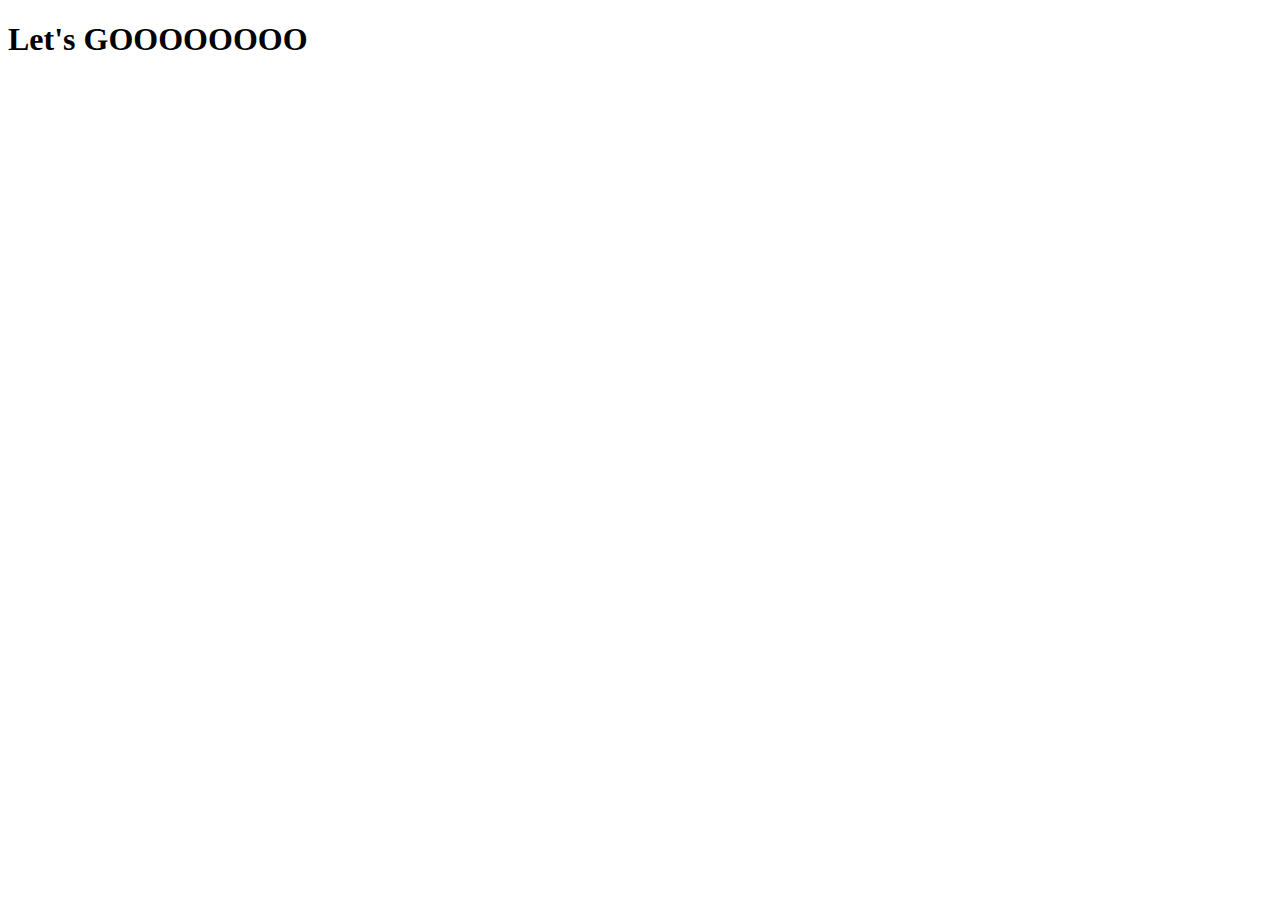
==== index.html @ c9afffbf "Updated index.html" ====
<!DOCTYPE html>
<html lang="en">
<head>
    <meta charset="UTF-8">
    <meta http-equiv="X-UA-Compatible" content="IE=edge">
    <meta name="viewport" content="width=device-width, initial-scale=1.0">
    <title>Document</title>
</head>
<body>
    <h1>Let's GOOOOOOOO</h1>
</body>
</html>
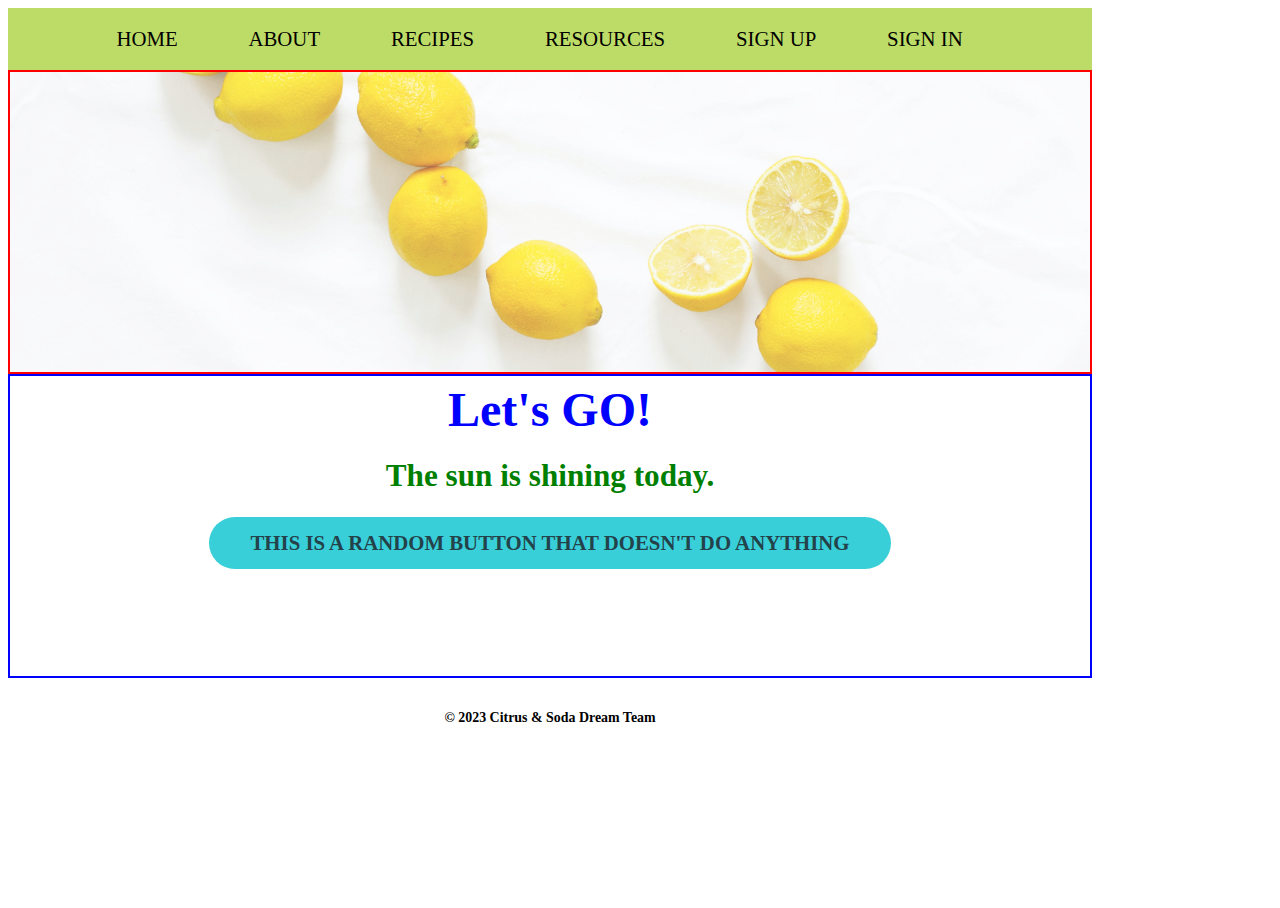
==== commit dc712a84: "Added a few things" ====
--- a/index.html
+++ b/index.html
@@ -4,9 +4,51 @@
     <meta charset="UTF-8">
     <meta http-equiv="X-UA-Compatible" content="IE=edge">
     <meta name="viewport" content="width=device-width, initial-scale=1.0">
-    <title>Document</title>
+    <title>Meal Plan App</title>
+
+            <!-- External CSS link -->
+    <link rel="stylesheet" href="css/style.css">
+    <link rel="stylesheet" href="css/reset.css">
+
+
 </head>
+<header>
+    <section class="container">
+        <nav class="nav">
+            <ul class="nav_list">
+                <li class="nav_item"><a href="#" class="nav_link">Home</a></li>
+                <li class="nav_item"><a href="about.html" class="nav_link">About</a></li>
+                <li class="nav_item"><a href="recipes.html" class="nav_link">Recipes</a></li>
+                <li class="nav_item"><a href="resources.html" class="nav_link">Resources</a></li>
+                <li class="nav_item"><a href="sign-up.html" class="nav_link">Sign Up</a></li>
+                <li class="nav_item"><a href="sign-in.html" class="nav_link">Sign In</a></li>
+            </ul>
+        </nav>
+    </section>
+</header>
+
 <body>
-    <h1>Let's GOOOOOOOO</h1>
+
+    <section class="hero">
+        <!-- <section class="photo"> -->
+            <img src="lauren-mancke-sil2Hx4iupI-unsplash.jpg" alt="hero image">
+            
+        <!-- </section> -->
+    </section>
+
+    <section class="main">
+            <h1>Let's GO!</h1>
+            <h2>The sun is shining today.</h2>
+            <a href= "#" class="button">This is a random button that doesn't do anything</a>
+            
+        </section>
+    
+    <script type="text/javascript" src="js/main.js"></script>
+
 </body>
+
+<footer>
+    <h6>&copy; 2023 Citrus & Soda Dream Team
+    </h6>
+</footer>
 </html>--- a/css/style.css
+++ b/css/style.css
@@ -0,0 +1,104 @@
+/* Box Model Hack
+* {
+    box-sizing: border-box;
+  }
+  
+  /* Clear fix hack */
+  .clearfix:after {
+       content: ".";
+       display: block;
+       clear: both;
+       visibility: hidden;
+       line-height: 0;
+       height: 0;
+  }
+  
+  .clear {
+      clear: both;
+  }
+  
+  html, body {
+    height: 100%;
+    max-width: 1100px;
+  }
+
+.container {
+    width: 80%;
+    margin: 0 auto;
+}
+
+header {
+    background: #bddc67;
+    padding: 1em 0;
+}
+
+.nav_list {
+    display: flex;
+    margin: 0;
+    padding: 0;
+    list-style: none;
+    justify-content: space-between;
+}
+
+.nav_item {
+    margin-right: 1em;
+}
+
+.nav_link {
+    color: black;
+    text-decoration: none;
+    text-transform: uppercase;
+}
+
+body {
+    font-family: "sans-serif";
+    width: auto;
+    font-size: 1.3rem;
+}
+
+.hero {
+    height: 300px;
+    max-width: auto;
+    border: 2px solid red;
+}
+
+img {
+    width: 100%;
+    object-fit: cover;
+    height: 300px;
+    opacity: 70%;
+    /* background-size: auto; */
+}
+
+.main {
+    border: 2px solid blue;
+    height: 300px;
+    text-align: center;
+    /* display: flex; */
+}
+
+h1 {
+    font-size: 3rem;
+    color: blue;
+    margin: 10px;
+}
+
+h2 {
+    color: green;
+    padding: 0.5 rem;
+}
+
+.button {
+    display: inline-block;
+    text-decoration: none;
+    text-transform: uppercase;
+    color: #23424a;
+    font-weight: 900;
+    background-color: #38cfd9;
+    padding: 0.75em 2em;
+    border-radius: 100px;
+}
+
+h6 {
+    text-align: center;
+}
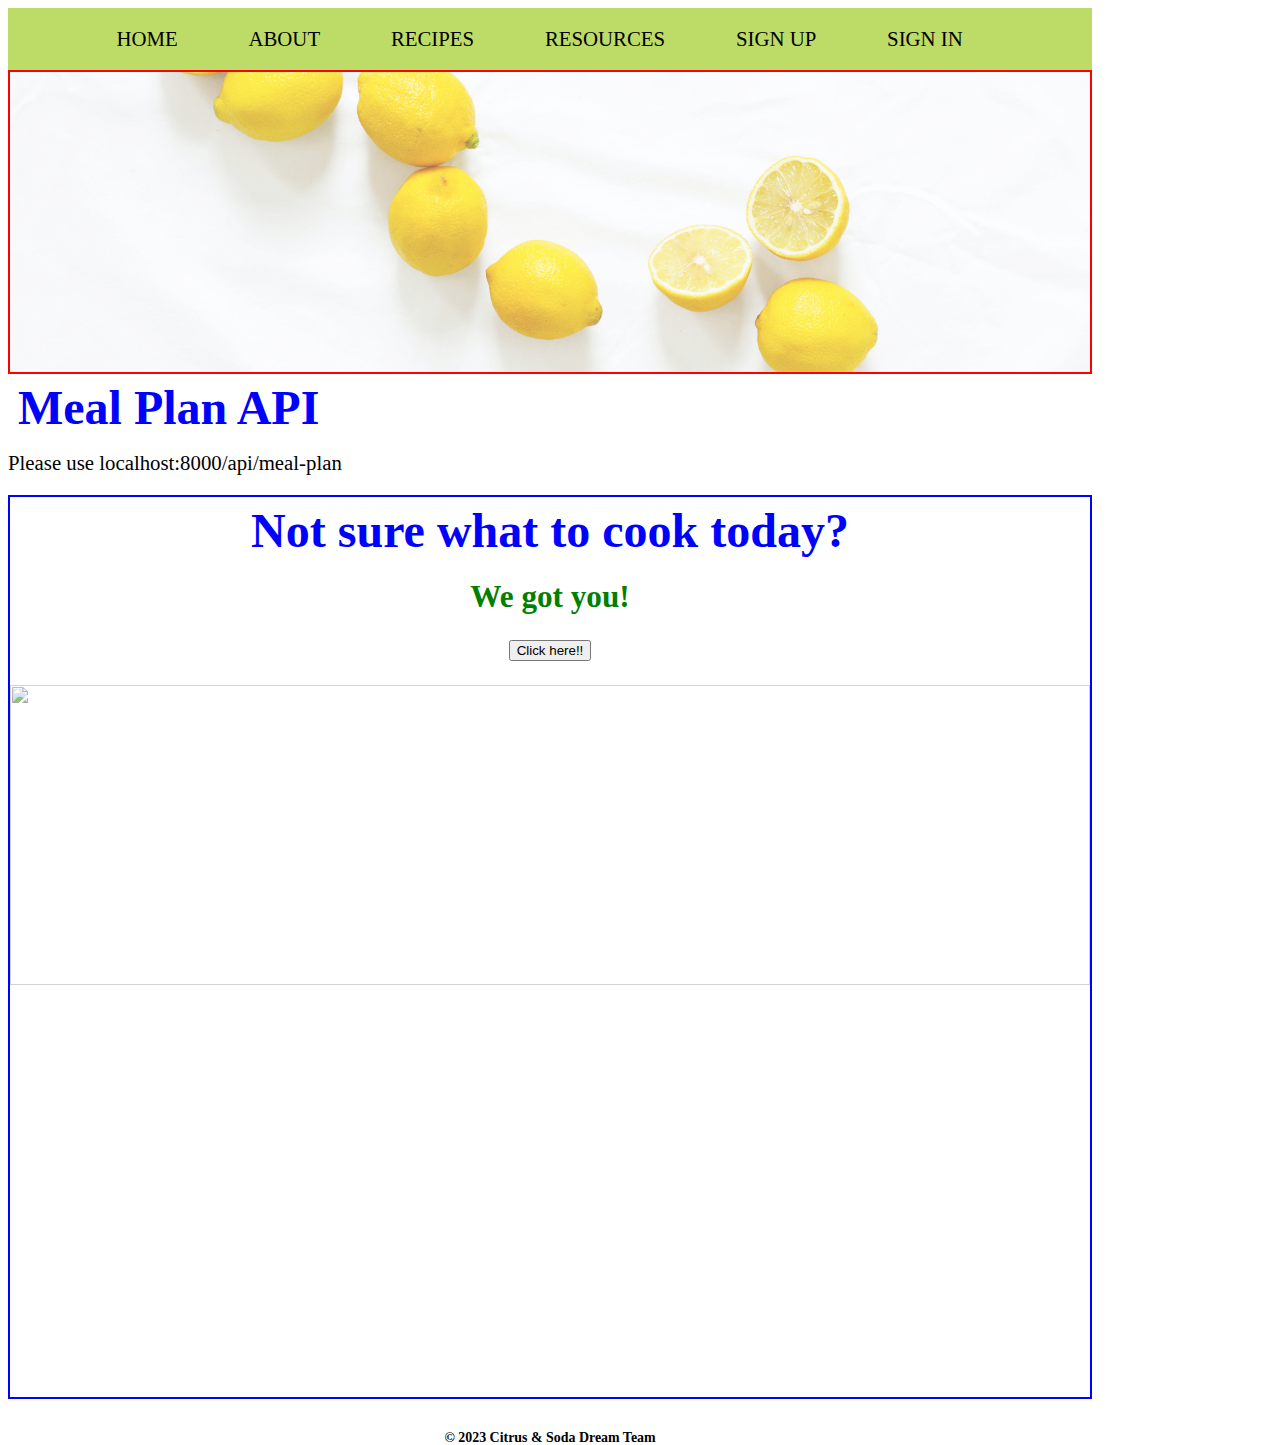
==== commit 88ebad63: "Add code" ====
--- a/index.html
+++ b/index.html
@@ -36,14 +36,29 @@
         <!-- </section> -->
     </section>
 
+    <section>
+        <h1>Meal Plan API</h1>
+        <p>Please use localhost:8000/api/meal-plan</p>
+    </section>
+
     <section class="main">
-            <h1>Let's GO!</h1>
-            <h2>The sun is shining today.</h2>
-            <a href= "#" class="button">This is a random button that doesn't do anything</a>
+            <h1>Not sure what to cook today?</h1>
+            <h2>We got you!</h2>
+            <!-- <a href= "#" class="button">Click here to get a random recipe.</a> -->
+            <button type="button" name="button">Click here!!</button>
+            <h3></h3>
+            <img class="recipeImg" src="">
+            <p class="recipeInstr"></p>
+
+        <!-- <section class="recipe-card">
+            <h2>Name</h2>
+			<img class="recipeImg" src="" alt="">
+			<h3>Instructions</h3>
+        </section> -->
             
-        </section>
+    </section>
     
-    <script type="text/javascript" src="js/main.js"></script>
+    <script type="text/javascript" src="main.js"></script>
 
 </body>
 
--- a/css/style.css
+++ b/css/style.css
@@ -72,7 +72,7 @@
 
 .main {
     border: 2px solid blue;
-    height: 300px;
+    height: 900px;
     text-align: center;
     /* display: flex; */
 }
@@ -102,3 +102,7 @@
 h6 {
     text-align: center;
 }
+
+.recipeImg {
+    object-fit: none;
+}
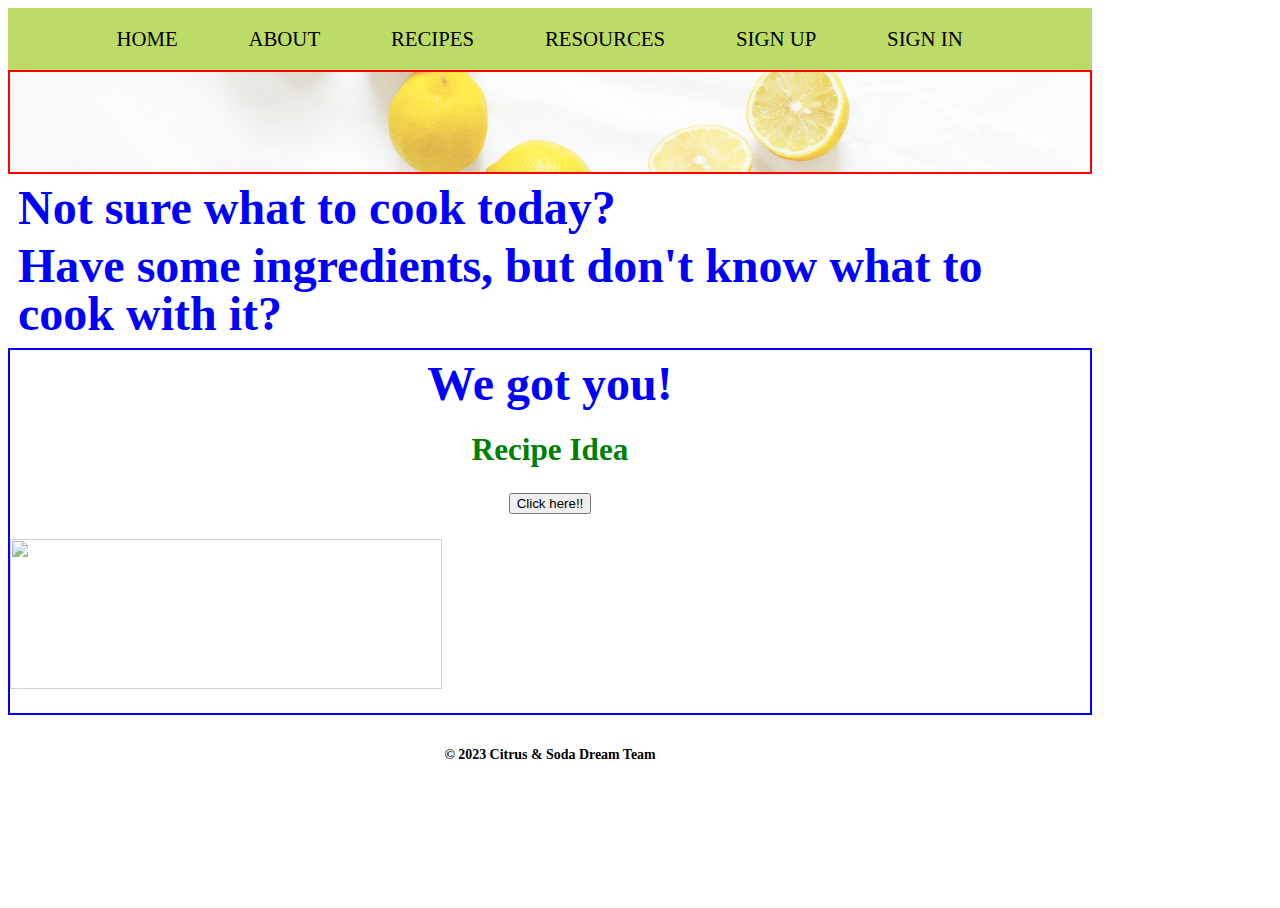
==== commit b19195cf: "Update index and main.js" ====
--- a/index.html
+++ b/index.html
@@ -37,25 +37,38 @@
     </section>
 
     <section>
-        <h1>Meal Plan API</h1>
-        <p>Please use localhost:8000/api/meal-plan</p>
+        <h1>Not sure what to cook today?</h1>
+        <h1>Have some ingredients, but don't know what to cook with it?</h1>
     </section>
 
     <section class="main">
-            <h1>Not sure what to cook today?</h1>
-            <h2>We got you!</h2>
-            <!-- <a href= "#" class="button">Click here to get a random recipe.</a> -->
+        <h1>We got you!</h1>
+        <section class="randomRecipe">
+            <h2>Recipe Idea</h2>
             <button type="button" name="button">Click here!!</button>
-            <h3></h3>
-            <img class="recipeImg" src="">
-            <p class="recipeInstr"></p>
+            <section class = "recipeBox">
+                <section class="recipeLeft">
+                    <h3 class="recipeName"></h3>
+                    <img class="recipeImg" src="">
+                    <h4 id="ingTitle" class="hidden">Ingredients</h4>
+                    <p class="recipeIng"></p>
+                </section>
+                <section class="recipeRight">
+                    <h4 id="instrTitle" class="hidden">Instructions</h4>
+                    <p class="recipeInstr"></p>
+                </section>
+            </section>
 
-        <!-- <section class="recipe-card">
-            <h2>Name</h2>
-			<img class="recipeImg" src="" alt="">
+        </section>
+
+        <!-- <section class="recipeByIngredient">
+            <h2>Test - enter ingredient</h2>
+            <input type="text" name="" value="">
+			<img class="test-recipeImg" src="" alt="">
+            <button class="test-button" type="button" name="button">Click here!!</button>
 			<h3>Instructions</h3>
-        </section> -->
-            
+        </section>
+             -->
     </section>
     
     <script type="text/javascript" src="main.js"></script>
--- a/css/style.css
+++ b/css/style.css
@@ -57,7 +57,7 @@
 }
 
 .hero {
-    height: 300px;
+    height: 100px;
     max-width: auto;
     border: 2px solid red;
 }
@@ -65,14 +65,15 @@
 img {
     width: 100%;
     object-fit: cover;
-    height: 300px;
+    height: 100px;
     opacity: 70%;
     /* background-size: auto; */
 }
 
+/* BODY */
 .main {
     border: 2px solid blue;
-    height: 900px;
+    height: auto;
     text-align: center;
     /* display: flex; */
 }
@@ -104,5 +105,29 @@
 }
 
 .recipeImg {
-    object-fit: none;
+    object-fit: contain;
+    /* max-width: 50%; */
+    height: 150px;
 }
+
+.recipeBox {
+    display: flex;
+    align-items: center;
+    justify-content: space-around;
+}
+
+section .recipeLeft {
+    width: 40%;
+    height: auto;
+    align-self: flex-start;
+}
+
+section .recipeRight {
+    width: 60%;
+    height: auto;
+    align-self: flex-start;
+}
+
+.hidden{
+	display: none;
+}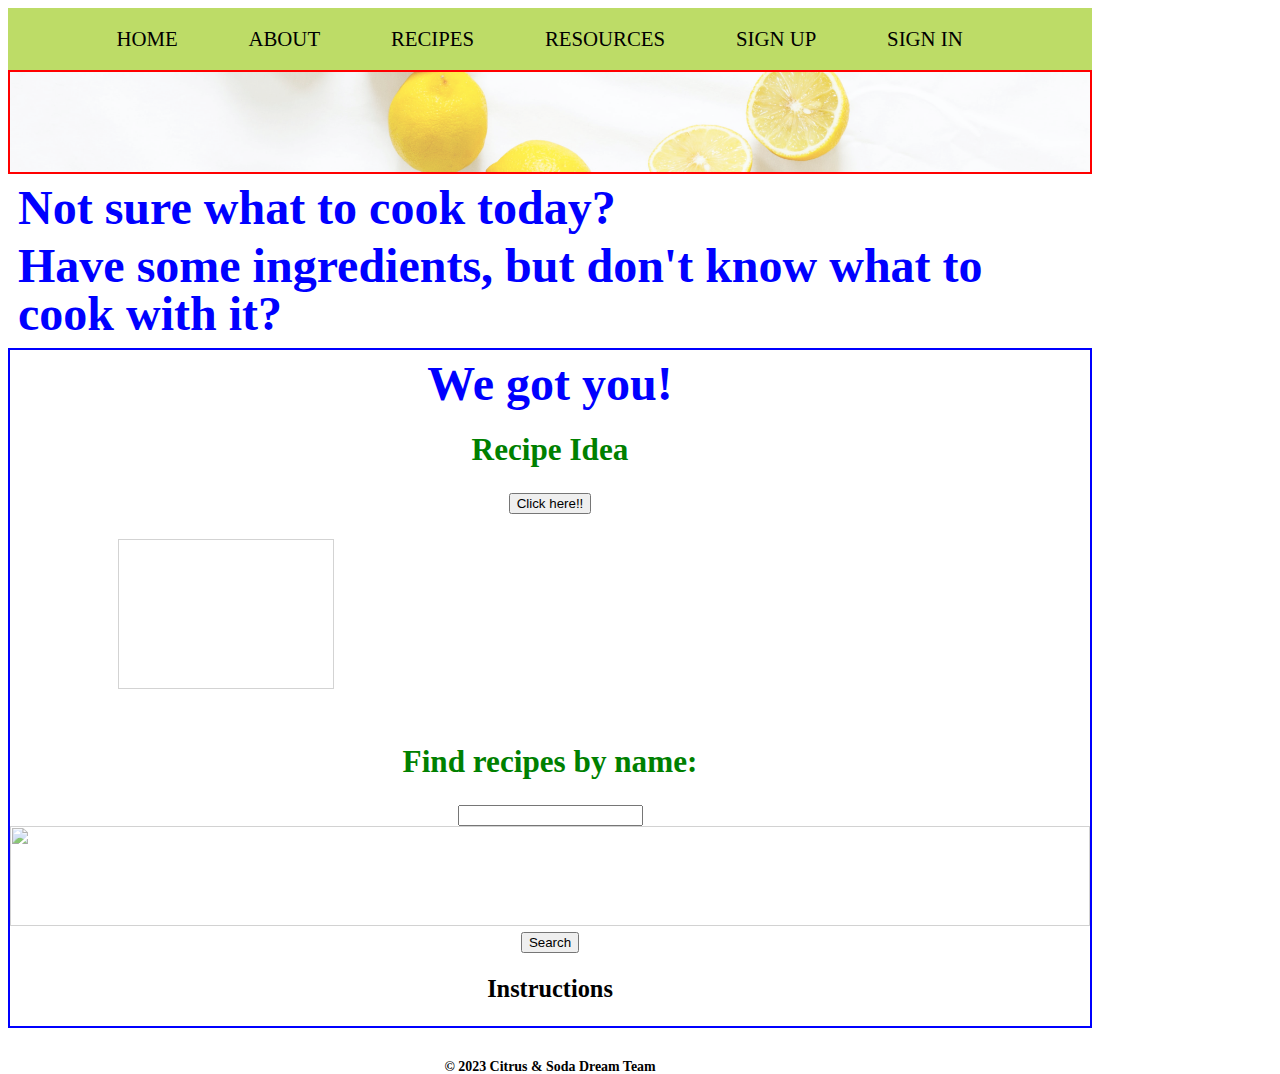
==== commit e97bdf98: "Update recipe layout" ====
--- a/index.html
+++ b/index.html
@@ -49,26 +49,26 @@
             <section class = "recipeBox">
                 <section class="recipeLeft">
                     <h3 class="recipeName"></h3>
-                    <img class="recipeImg" src="">
-                    <h4 id="ingTitle" class="hidden">Ingredients</h4>
-                    <p class="recipeIng"></p>
+                    <img class="recipeImg">
+                    <h4 id="ingTitle"></h4>
+                    <ul id="recipeIng"></ul>
                 </section>
                 <section class="recipeRight">
-                    <h4 id="instrTitle" class="hidden">Instructions</h4>
+                    <h4 id="instrTitle"></h4>
                     <p class="recipeInstr"></p>
                 </section>
             </section>
 
         </section>
 
-        <!-- <section class="recipeByIngredient">
-            <h2>Test - enter ingredient</h2>
+        <section class="recipeByIngredient">
+            <h2>Find recipes by name:</h2>
             <input type="text" name="" value="">
 			<img class="test-recipeImg" src="" alt="">
-            <button class="test-button" type="button" name="button">Click here!!</button>
+            <button class="test-button" type="button" name="button">Search</button>
 			<h3>Instructions</h3>
         </section>
-             -->
+            
     </section>
     
     <script type="text/javascript" src="main.js"></script>
--- a/css/style.css
+++ b/css/style.css
@@ -106,7 +106,7 @@
 
 .recipeImg {
     object-fit: contain;
-    /* max-width: 50%; */
+    max-width: 50%;
     height: 150px;
 }
 
@@ -128,6 +128,22 @@
     align-self: flex-start;
 }
 
+.recipeInstr {
+    text-align: left;
+}
+
 .hidden{
 	display: none;
+}
+
+#recipeIng {
+    text-align: left;
+}
+
+#recipeIng > li {
+    list-style: inside;
+}
+
+label {
+    display: block;
 }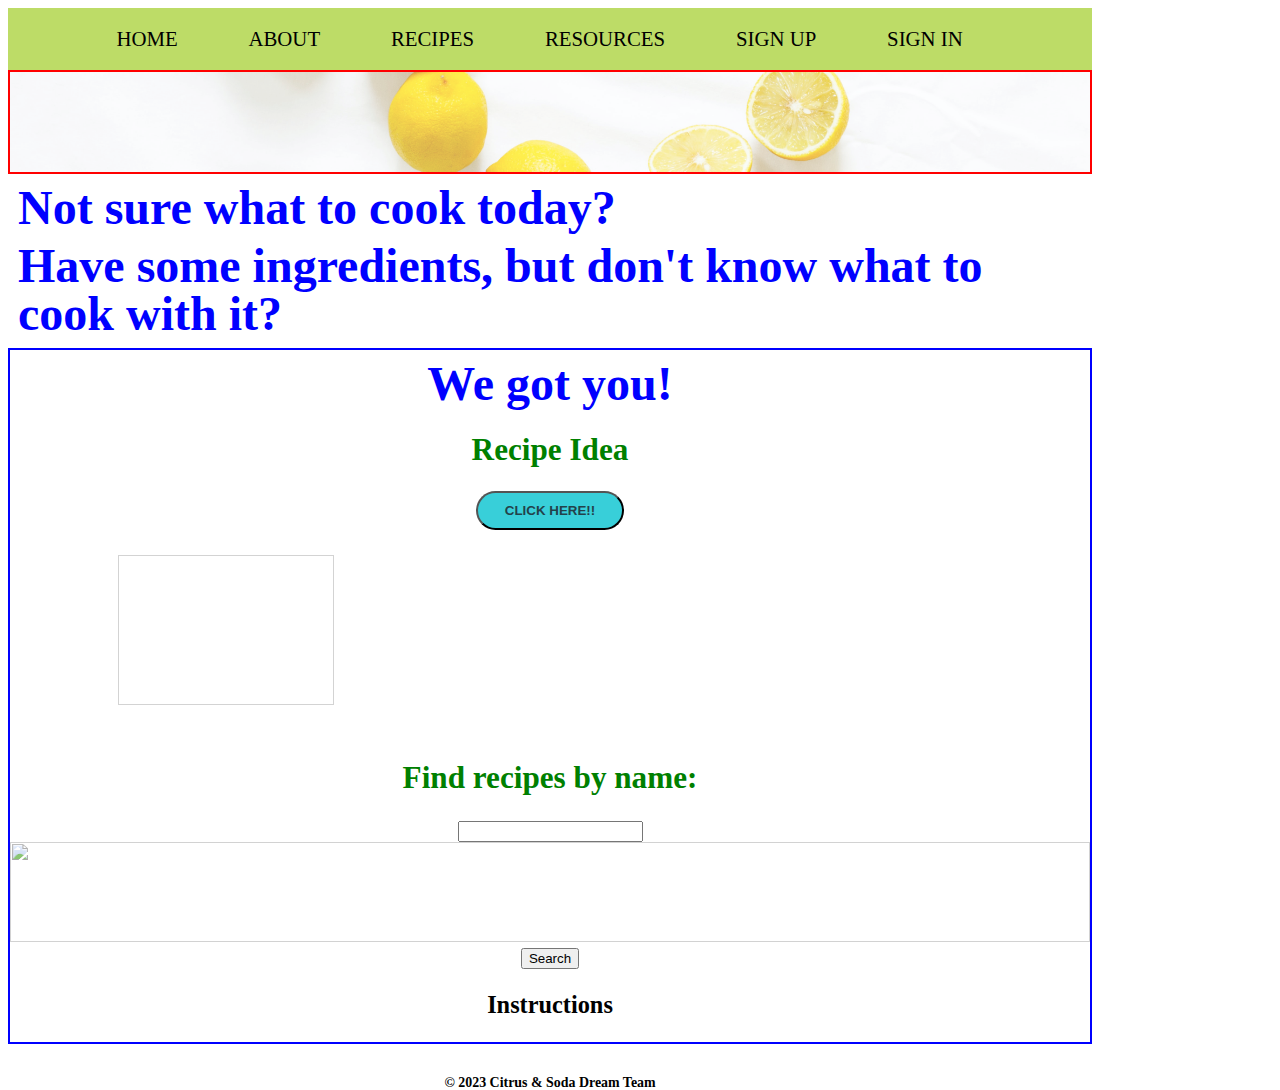
==== commit 8b208818: "Add code" ====
--- a/index.html
+++ b/index.html
@@ -45,7 +45,7 @@
         <h1>We got you!</h1>
         <section class="randomRecipe">
             <h2>Recipe Idea</h2>
-            <button type="button" name="button">Click here!!</button>
+            <button type="button" name="button" id="randomRecipeButton">Click here!!</button>
             <section class = "recipeBox">
                 <section class="recipeLeft">
                     <h3 class="recipeName"></h3>
--- a/css/style.css
+++ b/css/style.css
@@ -89,13 +89,24 @@
     padding: 0.5 rem;
 }
 
-.button {
+#randomRecipeButton {
     display: inline-block;
     text-decoration: none;
     text-transform: uppercase;
     color: #23424a;
     font-weight: 900;
     background-color: #38cfd9;
+    padding: 0.75em 2em;
+    border-radius: 100px;
+}
+
+#favoriteButton {
+    display: inline-block;
+    text-decoration: none;
+    text-transform: uppercase;
+    color: #23424a;
+    font-weight: 900;
+    background-color: yellow;
     padding: 0.75em 2em;
     border-radius: 100px;
 }
